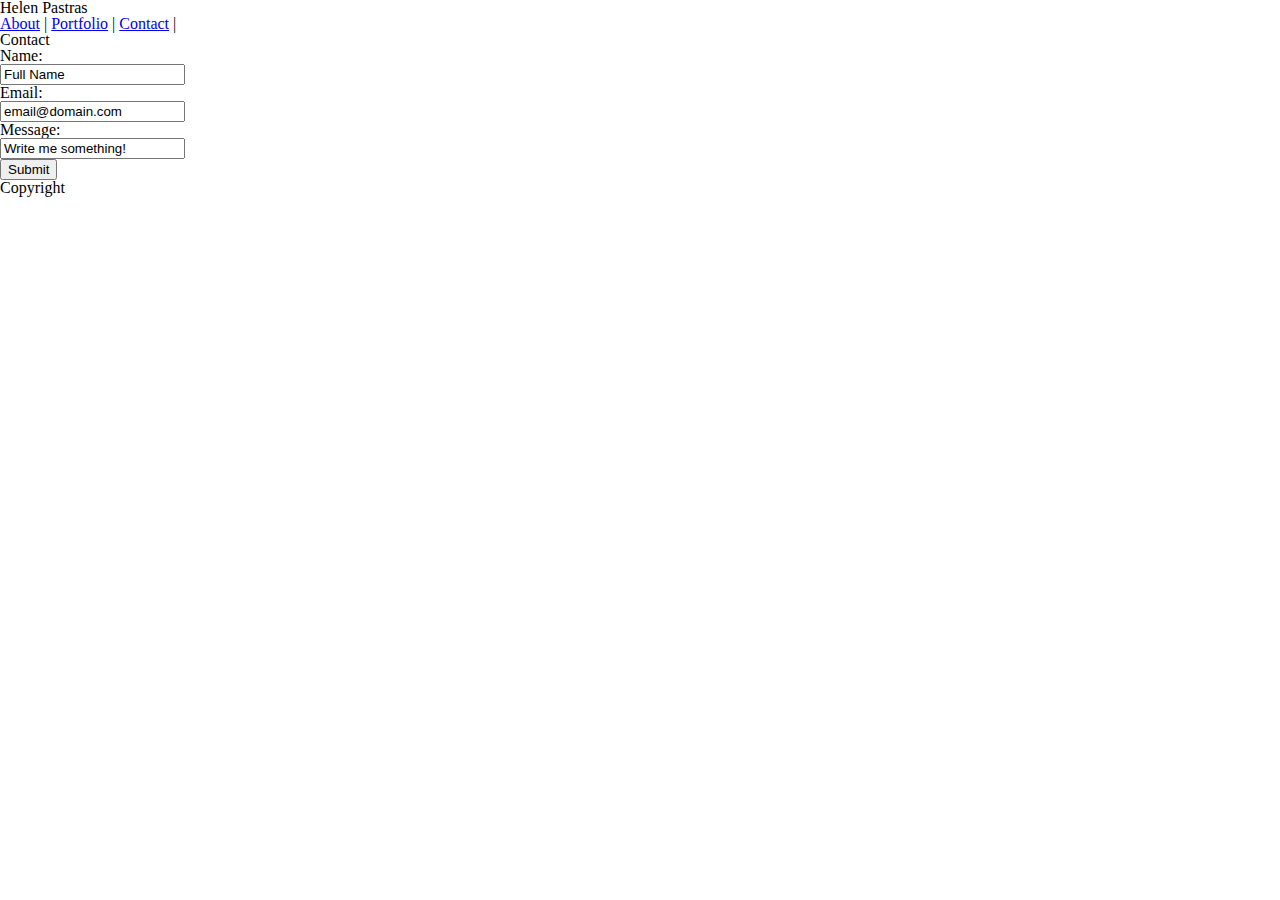
==== contact.html @ c54dbd40 "Portfolio code update" ====
<!DOCTYPE html>
<html>
<head>
    <meta charset="utf-8" />
    <meta http-equiv="X-UA-Compatible" content="IE=edge">

    <title>Helen Pastras Portfolio</title>

    <meta name="viewport" content="width=device-width, initial-scale=1">

    <link rel="stylesheet" type="text/css" href="/assets/css/reset.css"/>
    <link rel="stylesheet" type="text/css" media="screen" href="/Users/hell-en/workspace/Basic-Portfolio/assets/css/style.css"/>
    
    <script src="main.js"></script>
</head>
<body>
    <header class="topnav">
        <div>
            <h1>Helen Pastras</h1>
                <nav>
                    <a class="active" rel="index.html" href="index.html">About</a> |
                    <a class="active" rel="portfolio.html"href="portfolio.html">Portfolio</a> |
                    <a class="active" rel="contact.html"href="contact.html">Contact</a> |
                </nav>    
        </div>
    </header>
    
    <div class="container">
        <div>
            <h2>Contact</h2>
        </div>
        <form class="contactme">
            Name:<br>
            <input type="text" name="fullname" value="Full Name"><br>
            Email:<br>
            <input type="text" name="email" value="email@domain.com"><br>
            Message:<br>
            <input type="text" name="Message" value="Write me something!"><br>
            <input type="submit" value="Submit">
        </form>
    </div>
    <footer>Copyright</footer>
</body>
</html>
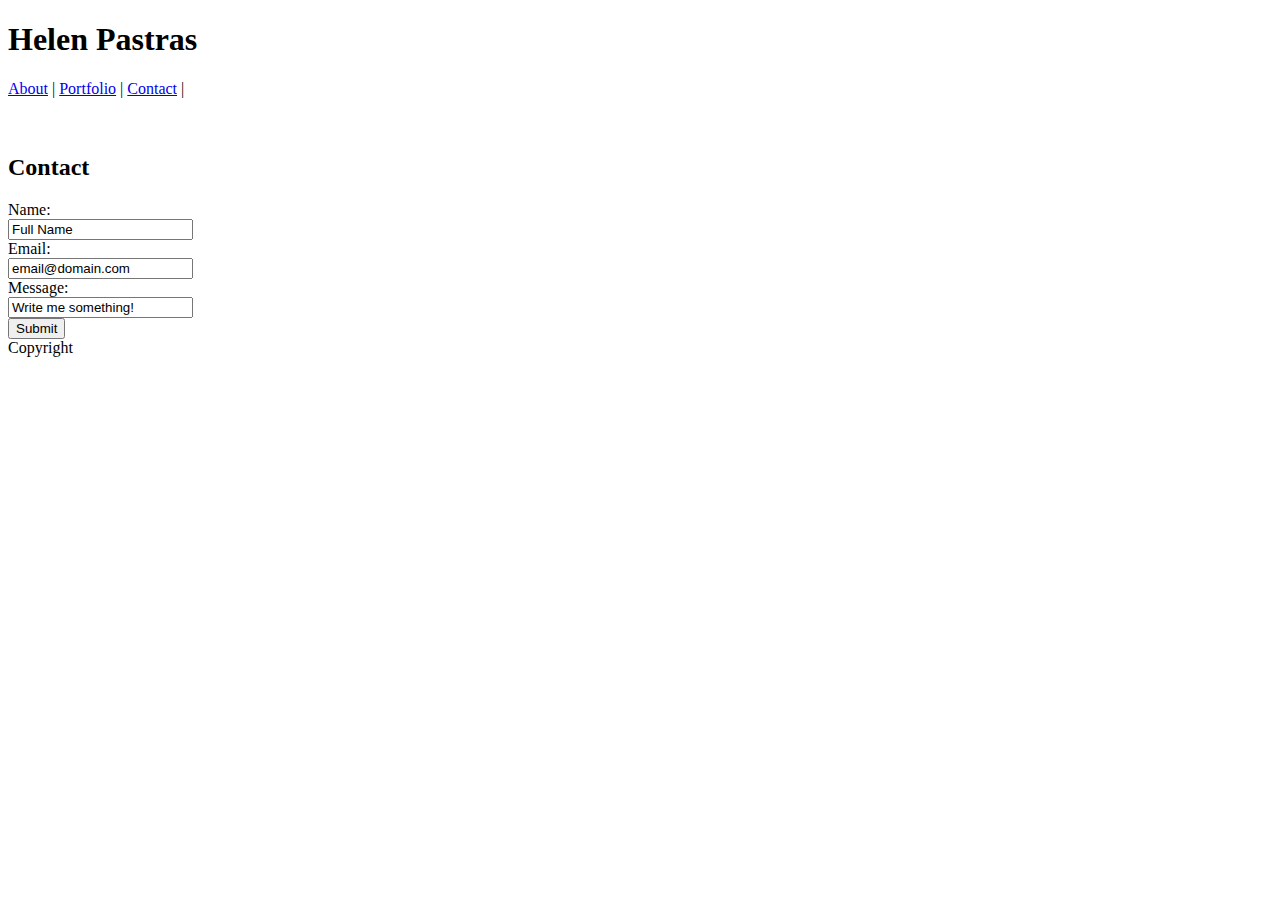
==== commit 5a2c7d31: "Portfolio full content" ====
--- a/contact.html
+++ b/contact.html
@@ -5,39 +5,41 @@
     <meta http-equiv="X-UA-Compatible" content="IE=edge">
 
     <title>Helen Pastras Portfolio</title>
-
     <meta name="viewport" content="width=device-width, initial-scale=1">
 
-    <link rel="stylesheet" type="text/css" href="/assets/css/reset.css"/>
+    <link rel="stylesheet" type="text/css" href="/Users/hell-en/workspace/Basic-Portfolio/assets/css/reset.css"/>
     <link rel="stylesheet" type="text/css" media="screen" href="/Users/hell-en/workspace/Basic-Portfolio/assets/css/style.css"/>
-    
     <script src="main.js"></script>
 </head>
 <body>
-    <header class="topnav">
-        <div>
-            <h1>Helen Pastras</h1>
-                <nav>
-                    <a class="active" rel="index.html" href="index.html">About</a> |
-                    <a class="active" rel="portfolio.html"href="portfolio.html">Portfolio</a> |
-                    <a class="active" rel="contact.html"href="contact.html">Contact</a> |
-                </nav>    
+    <div class="site-container">
+        <header class="site-header">
+            <div>
+                <h1>Helen Pastras</h1>
+                    <nav class="a:hover">
+                        <a class="active" rel="index.html" href="index.html">About</a> |
+                        <a class="active" rel="portfolio.html"href="portfolio.html">Portfolio</a> |
+                        <a class="active" rel="contact.html"href="contact.html">Contact</a> |
+                    </nav>  
+            </div>
+            <br>
+        </header>
+    </div>
+
+<br>
+    <div class="container-contact">
+        <div class="contactme">
+            <h2>Contact</h2>
+            <form>
+                Name:<br>
+                <input type="text" name="fullname" value="Full Name"><br>
+                Email:<br>
+                <input type="text" name="email" value="email@domain.com"><br>
+                Message:<br>
+                <input type="text" name="Message" value="Write me something!"><br>
+                <input type="submit" value="Submit">
+            </form>
         </div>
-    </header>
-    
-    <div class="container">
-        <div>
-            <h2>Contact</h2>
-        </div>
-        <form class="contactme">
-            Name:<br>
-            <input type="text" name="fullname" value="Full Name"><br>
-            Email:<br>
-            <input type="text" name="email" value="email@domain.com"><br>
-            Message:<br>
-            <input type="text" name="Message" value="Write me something!"><br>
-            <input type="submit" value="Submit">
-        </form>
     </div>
     <footer>Copyright</footer>
 </body>
